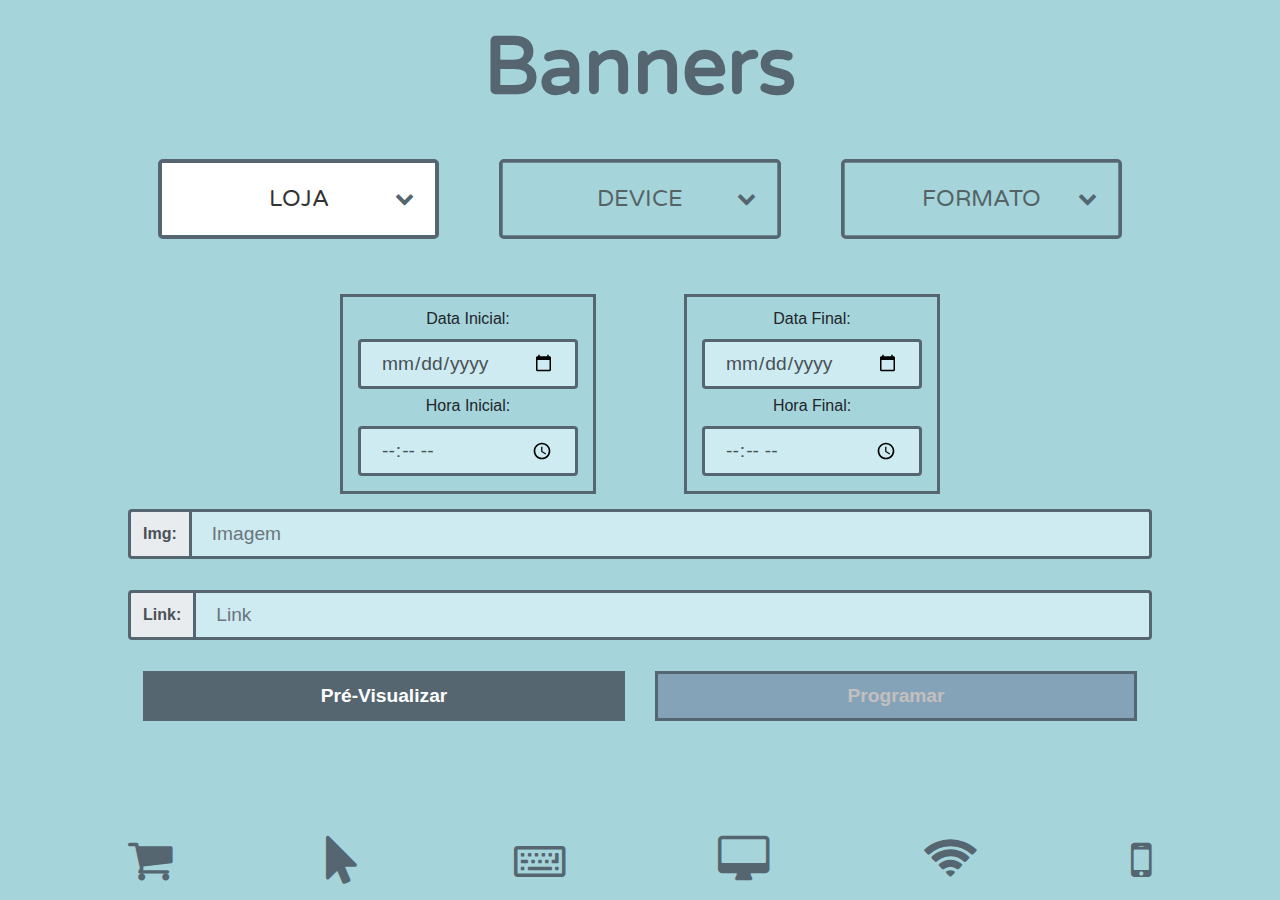
==== apags.html @ b060fe36 "[3]More Scripts" ====
<!DOCTYPE html>
<html lang="en">

<head>
    <meta charset="UTF-8">
    <meta name="viewport" content="width=device-width, initial-scale=1.0">
    <meta http-equiv="X-UA-Compatible" content="ie=edge">
    <title>Document</title>
    <link rel="stylesheet" href="https://stackpath.bootstrapcdn.com/bootstrap/4.3.1/css/bootstrap.min.css"
        integrity="sha384-ggOyR0iXCbMQv3Xipma34MD+dH/1fQ784/j6cY/iJTQUOhcWr7x9JvoRxT2MZw1T" crossorigin="anonymous">
    <link rel="stylesheet" href="css/style.css">
    <link rel="stylesheet" href="https://cdnjs.cloudflare.com/ajax/libs/font-awesome/4.7.0/css/font-awesome.min.css">
    <link href="https://fonts.googleapis.com/css?family=Varela+Round" rel="stylesheet">
    <script src="js/stores.js"></script>
</head>

<body>
    <header>
        <h1 id="HagaUm">Banners</h1>
    </header>

    <div class="container">
        <div class="row">
            <div class='col-sm'>
                <div class='item'>
                    <div class='selectdiv'> <select class='selecitem' name='stores' id='storeso'>
                            <option value='SELECIONELOJA'>LOJA</option>
                            <option value='netshoes'>NETSHOES</option>
                            <option value='netshoesar'>NETSHOES AR</option>
                            <option value='netshoesmx'>NETSHOES MX</option>
                            <option value='zattini'>ZATTINI</option>
                            <option value='shoestock'>SHOESTOCK</option>
                        </select> </div>
                </div>
            </div>
            <div class='col-sm'>
                <div class='item'>
                    <div class='selectdiv'> <select class='selecitem' name='devices' id='deviceso' disabled>
                            <option value='SELECIONEDEVICE'>DEVICE</option>
                            <option value='desktop'>DESKTOP</option>
                            <option value='mobile'>MOBILE</option>
                            <option value='app'>APP</option>
                            <option value='promoapp'>PROMOAPP</option>
                        </select> </div>
                </div>
            </div>
            <div class='col-sm'>
                <div class='item'>
                    <div class='selectdiv'> <select class='selecitem' name='bannereses' id='bannereseso' disabled>
                            <option value='FORMATO'>FORMATO</option>
                        </select> </div>
                </div>
            </div>
            <div class="jossa">
                <div class='ibagem escondida'>
                    <center><a href='#' target='_blank'> <img src='' alt=''></a></center>
                </div>

                <center>
                <div class="row espaco">
                    <div class="divideAsHoras">
                    <div class="dataHoras">
                    <div class="col">
                        <label for="comment" class="ttl">Data Inicial:</label>
                        <input class="form-control datasPo" type="date" id="datainicio" rows="1">
                    </div>
                    <div class="col">
                        <label for="comment" class="ttl">Hora Inicial:</label>
                        <input class="form-control datasPo" type="time" id="datainicio" rows="1">
                    </div>
                </div>
                <div class="dataHoras">
                    <div class="col">
                        <label for="comment" class="ttl">Data Final:</label>
                        <input class="form-control datasPo" type="date" id="datainicio" rows="1">
                    </div>
                    <div class="col">
                        <label for="comment" class="ttl">Hora Final:</label>
                        <input class="form-control datasPo" type="time" id="datafim" rows="1">
                    </div>
                </div>
            </div>
                </div>
            </center>

                <div class='acampBut'>
                    <div class='inputsss'>
                        <div class='input-group mb-3'>
                            <div class='input-group-prepend'> <span class='input-group-text preInpur'
                                    id='basic-addon1'>Img:</span> </div><input class='form-control inputP'
                                id='ibagemProgImg' type='text' placeholder='Imagem'>
                        </div>
                        <div class='input-group mb-3'>
                            <div class='input-group-prepend'> <span class='input-group-text preInpur'
                                    id='basic-addon1'>Link:</span> </div><input class='form-control inputP'
                                id='ibagemProgUrl' placeholder='Link' type='text'>
                        </div>
                    </div>
                    <div class='buttonsss'><input type='button' id='buttPreProg' value='Pré-Visualizar'><input type='button' id='buttProg'
                        value='Programar' disabled></div>
                </div>
            </div>
        </div>
    </div>

    <footer class="grid grid-auto-flow-1">
        <i class="fa fa-shopping-cart" style="font-size:48px;color: #556671"></i>
        <i class="fa fa-mouse-pointer" style="font-size:48px;color: #556671"></i>
        <i class="fa fa-keyboard-o" style="font-size:48px;color: #556671"></i>
        <i class="fa fa-desktop" style="font-size:48px;color: #556671"></i>
        <i class="fa fa-wifi" style="font-size:48px;color: #556671"></i>
        <i class="fa fa-mobile" style="font-size:48px;color: #556671"></i>
    </footer>
    <script src="https://code.jquery.com/jquery-3.3.1.slim.min.js"
        integrity="sha384-q8i/X+965DzO0rT7abK41JStQIAqVgRVzpbzo5smXKp4YfRvH+8abtTE1Pi6jizo"
        crossorigin="anonymous"></script>
    <script src="https://cdnjs.cloudflare.com/ajax/libs/popper.js/1.14.7/umd/popper.min.js"
        integrity="sha384-UO2eT0CpHqdSJQ6hJty5KVphtPhzWj9WO1clHTMGa3JDZwrnQq4sF86dIHNDz0W1"
        crossorigin="anonymous"></script>
    <script src="https://stackpath.bootstrapcdn.com/bootstrap/4.3.1/js/bootstrap.min.js"
        integrity="sha384-JjSmVgyd0p3pXB1rRibZUAYoIIy6OrQ6VrjIEaFf/nJGzIxFDsf4x0xIM+B07jRM"
        crossorigin="anonymous"></script>
    <script src="js/script.js"></script>

</body>

</html>
---- css/style.css ----
html {
    background-color: #a5d4db;
    font-family: 'Varela Round', sans-serif !important;
}
body{
    width: 1024px;
    margin: auto;
    background-color: #a5d4db;
}

header h1:hover {
    cursor: pointer;
}

header {
   margin: 20px;
    display: flex;
    justify-content: center;
    /* background-color: gray; */
}

header h1 {
    /* background-color: antiquewhite; */
    font-weight: bold;
    color: #556671;
    font-family: 'Varela Round', sans-serif !important;
    font-size: 80px;
}

.grid {
	display: grid;
}

.grid-auto-flow-1 {
    grid-auto-flow: column;
    justify-content: space-between;
    position: static;
    bottom: 15px;
    text-align: center;
    width: 1024px;
    margin-top: 100px;
    margin-bottom: 15px;
}

.item {   
    font-family: 'Varela Round', sans-serif !important;
    display: grid;
    border: solid 3px #556671;
    border-radius: 5px;
	margin: 15px;
	/* background: tomato; */
	text-align: center;
    font-size: 1.2em;
    max-height: 200px;
    transition: background-color .7s;
    align-items: center;    
    color: #222222;
    height: 80px;

}

.item:hover {
    background-color: #9bbabe;
    cursor: pointer;
}

.selecitem {
    font-family: 'Varela Round', sans-serif !important;
    display: grid;

	/* background: tomato; */
	text-align: center;
    font-size: 1.2em;
    max-height: 200px;  
    height: 74px;
    rotate: 90;
}
  
  .selectdiv:after {
      content: '\f078';
      font: normal normal normal 19px/1 FontAwesome;
      color: #556671;
      right: 55px;
      top: 19px;
      height: 70px;
      padding: 26px 0px 0px 18px;

      position: absolute;
      pointer-events: none;
  }
  
  /* IE11 hide native button (thanks Matt!) */
  select::-ms-expand {
  display: none;
  }
  


  .selectdiv select {
    -webkit-appearance: none;
    -moz-appearance: none;
    appearance: none;
    /* Add some styling */
    display: block;
    width: 100%;
    max-width: 320px;
    height: 74px;
    border: 3px solid #556671;
    padding: 0px 20px;
    font-size: 1.2em;
    line-height: 1.75;
    color: #333;
    background-color: #ffffff;
    background-image: none;
    border: 1px solid #556671;
    -ms-word-break: normal;
    word-break: normal;
  }

  .selectdiv select:disabled {
    background-color: #a5d4db;
  }

  .ibagem {
      margin-top: 50px;
      width: 1024px;
  }
  .ibagem img {
      z-index: 1;
      max-width: 1014px;
      max-height: 500px;

      border: 5px solid white;
  }

  .acampBut {
      
      width: 1024px;
  }
  .inputP {
      width: 1024px;
      margin-top: 15px;
      margin-bottom: 5px;
    height: 50px;
    background-color: #cdebf0;
      border: solid 3px #556671;
      padding: 0px 20px;
      font-size: 1.2em;

  }
  .buttonsss{
      display: flex;
      justify-content: space-between;
  }

  #buttPre, #buttAtu, #buttPreProg, #buttProg {
    width: 500px;
    margin: 15px 15px;
  height: 50px;
  background-color: #556671;
    border: solid 3px #556671;
    padding: 0px 20px;
    font-size: 1.2em;
    font-weight: bold;
    color: white
}

#buttAtu:disabled, #buttProg:disabled {
    background-color: #84a3b8;
    color: rgb(196, 191, 191);
}
.escondida {
    display: none;
}

.preInpur {
    height: 50px;
    border-left: 3px solid #556671;
    border-bottom: 3px solid #556671;
    border-top: 3px solid #556671;
    margin-top: 15px;
    font-weight: bold;
}
.datasPo {
    width: 220px;      
      margin-bottom: 5px;
    height: 50px;
    background-color: #cdebf0;
      border: solid 3px #556671;
      padding: 0px 20px;
      font-size: 1.2em;
}

.dataHoras {
    border: 3px solid #556671;
    padding-bottom: 10px;
    padding-top: 10px;
}
.divideAsHoras{
    display: flex;
    width: 600px;
    justify-content: space-between;
}

.espaco {
    display: inline-flex;
    margin-top: 40px;
}
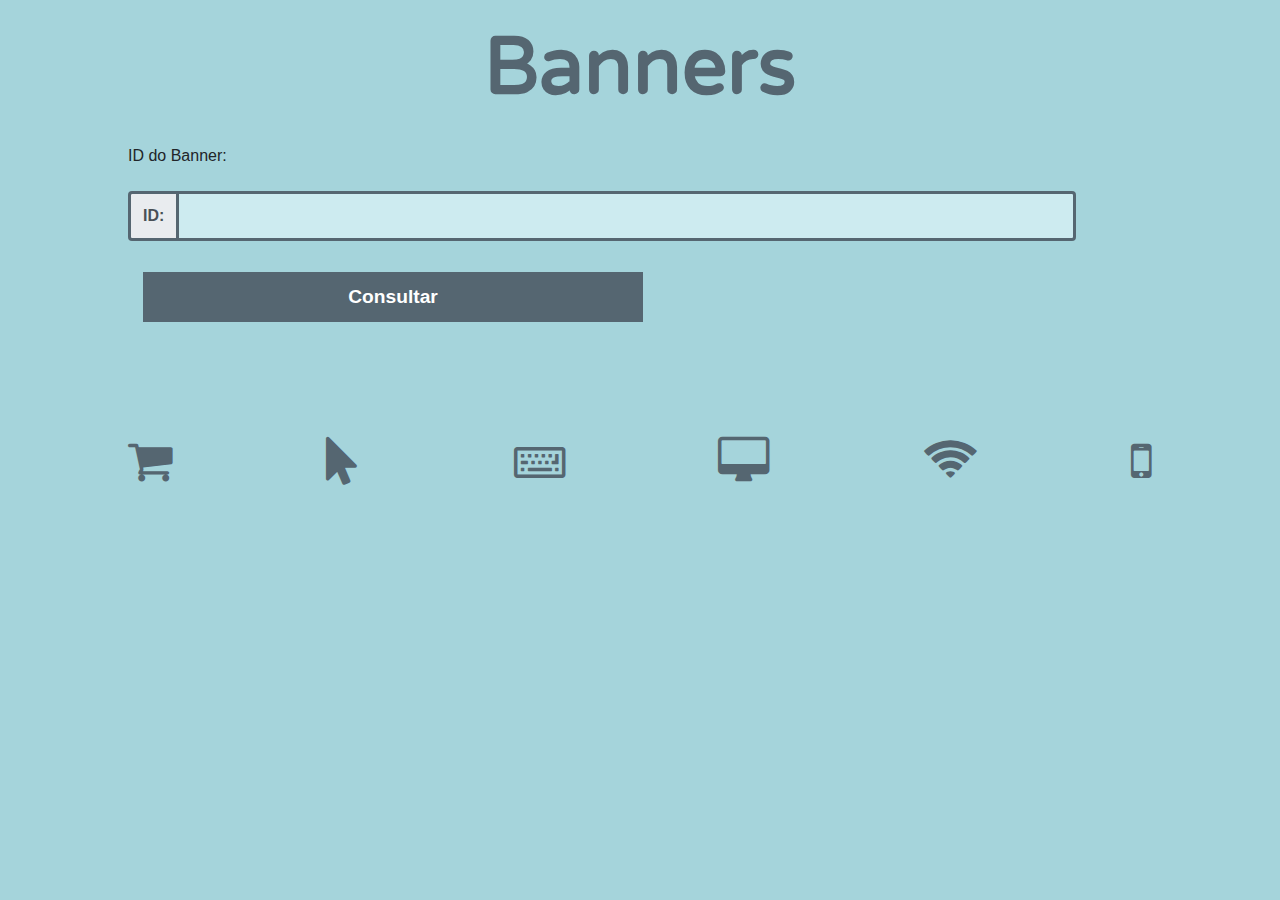
==== commit 39e7e210: "Add Edit Button" ====
--- a/apags.html
+++ b/apags.html
@@ -21,38 +21,19 @@
 
     <div class="container">
         <div class="row">
-            <div class='col-sm'>
-                <div class='item'>
-                    <div class='selectdiv'> <select class='selecitem' name='stores' id='storeso'>
-                            <option value='SELECIONELOJA'>LOJA</option>
-                            <option value='netshoes'>NETSHOES</option>
-                            <option value='netshoesar'>NETSHOES AR</option>
-                            <option value='netshoesmx'>NETSHOES MX</option>
-                            <option value='zattini'>ZATTINI</option>
-                            <option value='shoestock'>SHOESTOCK</option>
-                        </select> </div>
-                </div>
-            </div>
-            <div class='col-sm'>
-                <div class='item'>
-                    <div class='selectdiv'> <select class='selecitem' name='devices' id='deviceso' disabled>
-                            <option value='SELECIONEDEVICE'>DEVICE</option>
-                            <option value='desktop'>DESKTOP</option>
-                            <option value='mobile'>MOBILE</option>
-                            <option value='app'>APP</option>
-                            <option value='promoapp'>PROMOAPP</option>
-                        </select> </div>
-                </div>
-            </div>
-            <div class='col-sm'>
-                <div class='item'>
-                    <div class='selectdiv'> <select class='selecitem' name='bannereses' id='bannereseso' disabled>
-                            <option value='FORMATO'>FORMATO</option>
-                        </select> </div>
-                </div>
-            </div>
+            
             <div class="jossa">
-                <div class='ibagem escondida'>
+                    <div class='inputsss'>
+                            <label for="comment">ID do Banner:</label>
+                        <div class='input-group mb-3'>
+                            
+                            <div class='input-group-prepend'> <span class='input-group-text preInpur'
+                                    id='basic-addon1'>ID:</span> </div><input class='form-control inputP'
+                                id='idDoBanner' type='text' placeholder=''>
+                        </div>
+                    </div>
+                    <div class='buttonsss'><input type='button' id='buttEditCons' value='Consultar'></div>
+                <!-- <div class='ibagem escondida'>
                     <center><a href='#' target='_blank'> <img src='' alt=''></a></center>
                 </div>
 
@@ -85,7 +66,9 @@
 
                 <div class='acampBut'>
                     <div class='inputsss'>
+                            <label for="comment">Banner 1:</label>
                         <div class='input-group mb-3'>
+                            
                             <div class='input-group-prepend'> <span class='input-group-text preInpur'
                                     id='basic-addon1'>Img:</span> </div><input class='form-control inputP'
                                 id='ibagemProgImg' type='text' placeholder='Imagem'>
@@ -96,9 +79,35 @@
                                 id='ibagemProgUrl' placeholder='Link' type='text'>
                         </div>
                     </div>
+                    <div class='inputsss'>
+                            <label for="comment">Banner 2:</label>
+                            <div class='input-group mb-3'>
+                                <div class='input-group-prepend'> <span class='input-group-text preInpur'
+                                        id='basic-addon1'>Img:</span> </div><input class='form-control inputP'
+                                    id='ibagemProgImg' type='text' placeholder='Imagem'>
+                            </div>
+                            <div class='input-group mb-3'>
+                                <div class='input-group-prepend'> <span class='input-group-text preInpur'
+                                        id='basic-addon1'>Link:</span> </div><input class='form-control inputP'
+                                    id='ibagemProgUrl' placeholder='Link' type='text'>
+                            </div>
+                        </div>
+                        <div class='inputsss'>
+                                <label for="comment">Banner 3:</label>
+                                <div class='input-group mb-3'>
+                                    <div class='input-group-prepend'> <span class='input-group-text preInpur'
+                                            id='basic-addon1'>Img:</span> </div><input class='form-control inputP'
+                                        id='ibagemProgImg' type='text' placeholder='Imagem'>
+                                </div>
+                                <div class='input-group mb-3'>
+                                    <div class='input-group-prepend'> <span class='input-group-text preInpur'
+                                            id='basic-addon1'>Link:</span> </div><input class='form-control inputP'
+                                        id='ibagemProgUrl' placeholder='Link' type='text'>
+                                </div>
+                            </div>
                     <div class='buttonsss'><input type='button' id='buttPreProg' value='Pré-Visualizar'><input type='button' id='buttProg'
                         value='Programar' disabled></div>
-                </div>
+                </div> -->
             </div>
         </div>
     </div>
--- a/css/style.css
+++ b/css/style.css
@@ -153,7 +153,7 @@
       justify-content: space-between;
   }
 
-  #buttPre, #buttAtu, #buttPreProg, #buttProg {
+  #buttPre,#buttEditCons, #buttAtu, #buttPreProg, #buttProg {
     width: 500px;
     margin: 15px 15px;
   height: 50px;
@@ -165,7 +165,7 @@
     color: white
 }
 
-#buttAtu:disabled, #buttProg:disabled {
+#buttAtu:disabled, #buttProg:disabled, #buttPreProg:disabled {
     background-color: #84a3b8;
     color: rgb(196, 191, 191);
 }
@@ -186,8 +186,7 @@
       margin-bottom: 5px;
     height: 50px;
     background-color: #cdebf0;
-      border: solid 3px #556671;
-      padding: 0px 20px;
+      border: solid 3px #556671;      
       font-size: 1.2em;
 }
 
@@ -205,4 +204,18 @@
 .espaco {
     display: inline-flex;
     margin-top: 40px;
+}
+
+.pAntesDoUuid{
+    font-size: 15px;
+    font-weight: bold;
+}
+.uuidProg {
+    font-size: 24px;
+    font-weight: bold;
+    color: red;
+}
+
+#idDoBanner {
+    width: 900px;
 }